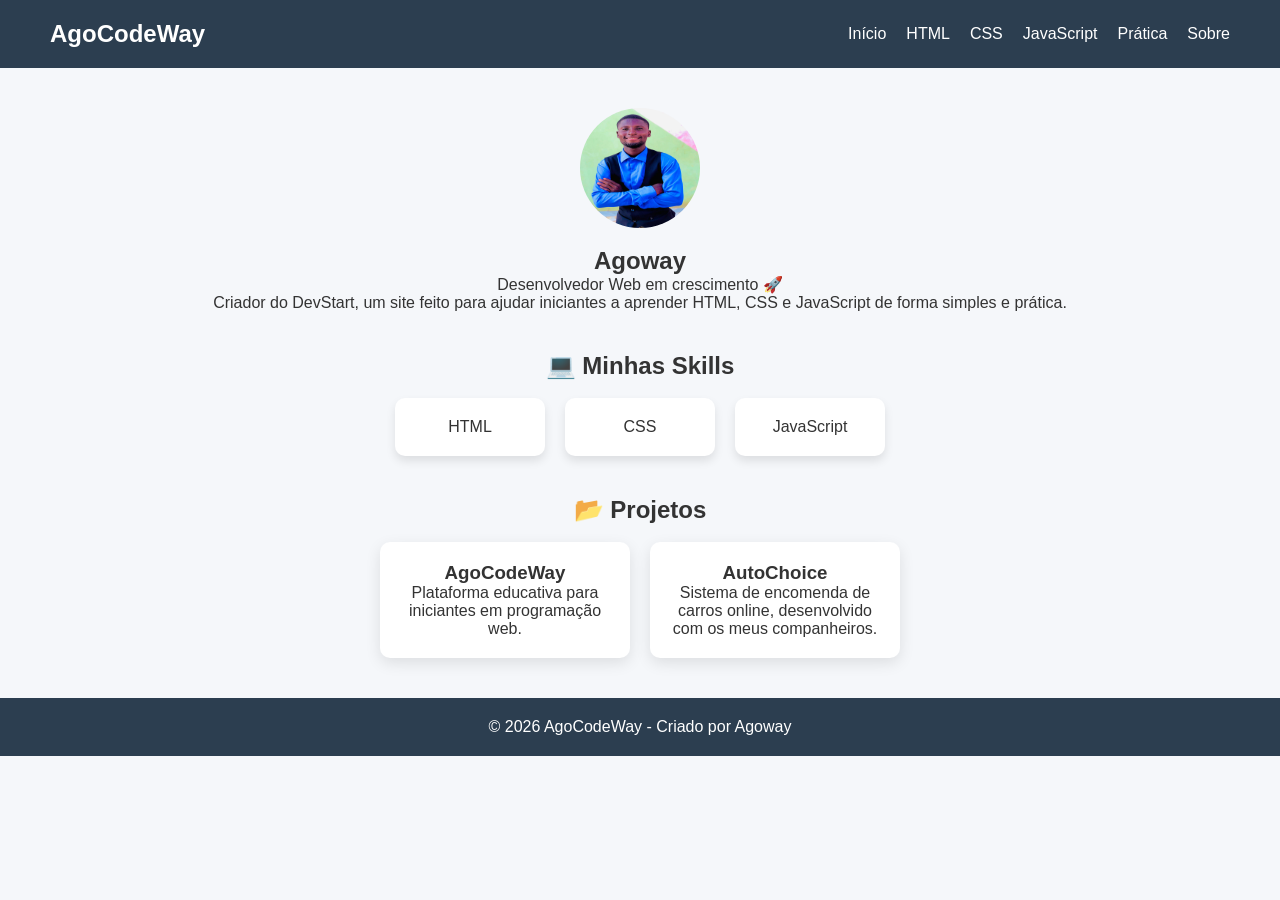
==== AgoCodeWay/sobre.html @ 0948e5d5 "Add files via upload" ====
<!DOCTYPE html>
<html lang="pt">
<head>
    <meta charset="UTF-8">
    <meta name="viewport" content="width=device-width, initial-scale=1.0">
    <title>Sobre - AgoCodeWay</title>
    <link rel="stylesheet" href="css/style.css">

    <style>
        .sobre {
            padding: 40px 20px;
            max-width: 1000px;
            margin: auto;
            text-align: center;
        }

        .perfil {
            margin-bottom: 40px;
        }

        .perfil img {
            width: 120px;
            height: 120px;
            border-radius: 50%;
            margin-bottom: 15px;
        }

        .skills {
            display: flex;
            justify-content: center;
            gap: 20px;
            flex-wrap: wrap;
        }

        .skill {
            background: white;
            padding: 20px;
            width: 150px;
            border-radius: 10px;
            box-shadow: 0 5px 10px rgba(0,0,0,0.1);
        }

        .projetos {
            margin-top: 40px;
        }

        .cards {
            display: flex;
            gap: 20px;
            justify-content: center;
            flex-wrap: wrap;
        }

        .card {
            width: 250px;
            background: white;
            padding: 20px;
            border-radius: 10px;
            transition: 0.3s;
        }

        .card:hover {
            transform: translateY(-10px);
        }
    </style>
</head>

<body>

<header>
    <nav class="navbar">
        <h1 class="logo">AgoCodeWay</h1>
        <ul class="menu">
            <li><a href="index.html">Início</a></li>
            <li><a href="html.html">HTML</a></li>
            <li><a href="css.html">CSS</a></li>
            <li><a href="js.html">JavaScript</a></li>
            <li><a href="pratica.html">Prática</a></li>
            <li><a href="sobre.html">Sobre</a></li>
        </ul>
    </nav>
</header>

<section class="sobre">

    <!-- PERFIL -->
    <div class="perfil">
        <img src="img/1776811531097.jpg" alt="Minha foto">
        <h2>Agoway</h2>
        <p>Desenvolvedor Web em crescimento 🚀</p>
        <p>
            Criador do DevStart, um site feito para ajudar iniciantes a aprender
            HTML, CSS e JavaScript de forma simples e prática.
        </p>
    </div>

    <!-- SKILLS -->
    <h2>💻 Minhas Skills</h2><br>
    <div class="skills">
        <div class="skill">HTML</div>
        <div class="skill">CSS</div>
        <div class="skill">JavaScript</div>
    </div>

    <!-- PROJETOS -->
    <div class="projetos">
        <h2>📂 Projetos</h2>
<br>
        <div class="cards">
            <div class="card">
                <h3>AgoCodeWay</h3>
                <p>Plataforma educativa para iniciantes em programação web.</p>
            </div>

            <div class="card">
                <h3>AutoChoice</h3>
                <p>Sistema de encomenda de carros online, desenvolvido com os meus companheiros.</p>
            </div>
        </div>
    </div>

</section>

<footer>
    <p>© 2026 AgoCodeWay - Criado por Agoway</p>
</footer>

</body>
</html>
---- AgoCodeWay/css/style.css ----
/* RESET */
* {
    margin: 0;
    padding: 0;
    box-sizing: border-box;
}

body {
    font-family: Arial, sans-serif;
    background-color: #f5f7fa;
    color: #333;
}

/* NAVBAR */
.navbar {
    display: flex;
    justify-content: space-between;
    align-items: center;
    padding: 20px 50px;
    background: #2c3e50;
    color: white;
}

.logo {
    font-size: 24px;
}

.menu {
    list-style: none;
    display: flex;
    gap: 20px;
}

.menu a {
    color: white;
    text-decoration: none;
    transition: 0.3s;
}

.menu a:hover {
    color: #1abc9c;
}

/* HERO */
.hero {
    height: 80vh;
    display: flex;
    align-items: center;
    justify-content: center;
    text-align: center;
    background: linear-gradient(135deg, #1abc9c, #3498db);
    color: white;
    padding: 20px;
}

.hero-text h2 {
    font-size: 40px;
    margin-bottom: 15px;
}

.hero-text p {
    font-size: 18px;
    margin-bottom: 20px;
}

/* BOTÃO */
.btn {
    background: white;
    color: #3498db;
    padding: 12px 25px;
    border-radius: 5px;
    text-decoration: none;
    transition: 0.3s;
    font-weight: bold;
}

.btn:hover {
    background: #2c3e50;
    color: white;
}

/* CONTEÚDOS */
.conteudos {
    padding: 60px 20px;
    text-align: center;
}

.conteudos h2 {
    margin-bottom: 40px;
}

/* CARDS */
.cards {
    display: flex;
    justify-content: center;
    gap: 20px;
    flex-wrap: wrap;
}

.card {
    background: white;
    padding: 30px;
    width: 250px;
    border-radius: 10px;
    box-shadow: 0 5px 15px rgba(0,0,0,0.1);
    transition: 0.3s;
}

.card:hover {
    transform: translateY(-10px);
}

/* SIMULADOR */
.simulador {
    margin-top: 40px;
    padding: 20px;
    background: #fff;
    border-radius: 10px;
}

.simulador textarea {
    width: 100%;
    height: 150px;
    padding: 10px;
    font-family: monospace;
    margin-bottom: 10px;
    border-radius: 5px;
    border: 1px solid #ccc;
}

.simulador button {
    padding: 10px 20px;
    background: #1abc9c;
    border: none;
    color: white;
    cursor: pointer;
    border-radius: 5px;
}

.simulador button:hover {
    background: #16a085;
}

.simulador iframe {
    width: 100%;
    height: 200px;
    border: 1px solid #ccc;
    margin-top: 15px;
    border-radius: 5px;
}

/* FOOTER */
footer {
    text-align: center;
    padding: 20px;
    background: #2c3e50;
    color: white;
}

/* ANIMAÇÃO SUAVE */
.hero-text {
    animation: fadeIn 1.5s ease-in-out;
}

@keyframes fadeIn {
    from {
        opacity: 0;
        transform: translateY(20px);
    }
    to {
        opacity: 1;
        transform: translateY(0);
    }
}

/* 📱 RESPONSIVO */
@media (max-width: 768px) {
    .navbar {
        flex-direction: column;
        gap: 15px;
    }

    .menu {
        flex-direction: column;
        align-items: center;
    }

    .hero-text h2 {
        font-size: 28px;
    }

    .card {
        width: 90%;
    }
}
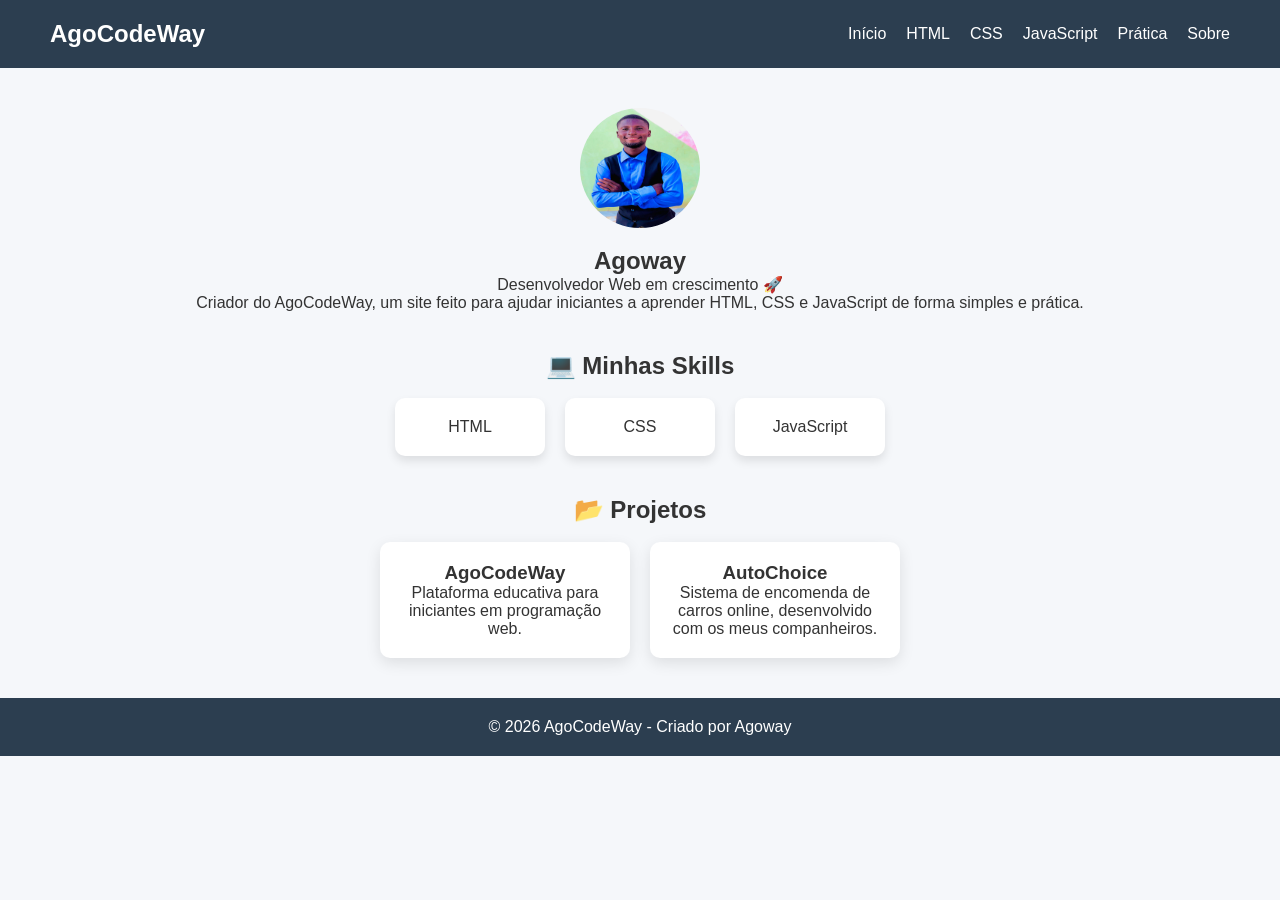
==== commit d3c64543: "Atualizar o sobre.html" ====
--- a/AgoCodeWay/sobre.html
+++ b/AgoCodeWay/sobre.html
@@ -89,7 +89,7 @@
         <h2>Agoway</h2>
         <p>Desenvolvedor Web em crescimento 🚀</p>
         <p>
-            Criador do DevStart, um site feito para ajudar iniciantes a aprender
+            Criador do AgoCodeWay, um site feito para ajudar iniciantes a aprender
             HTML, CSS e JavaScript de forma simples e prática.
         </p>
     </div>
